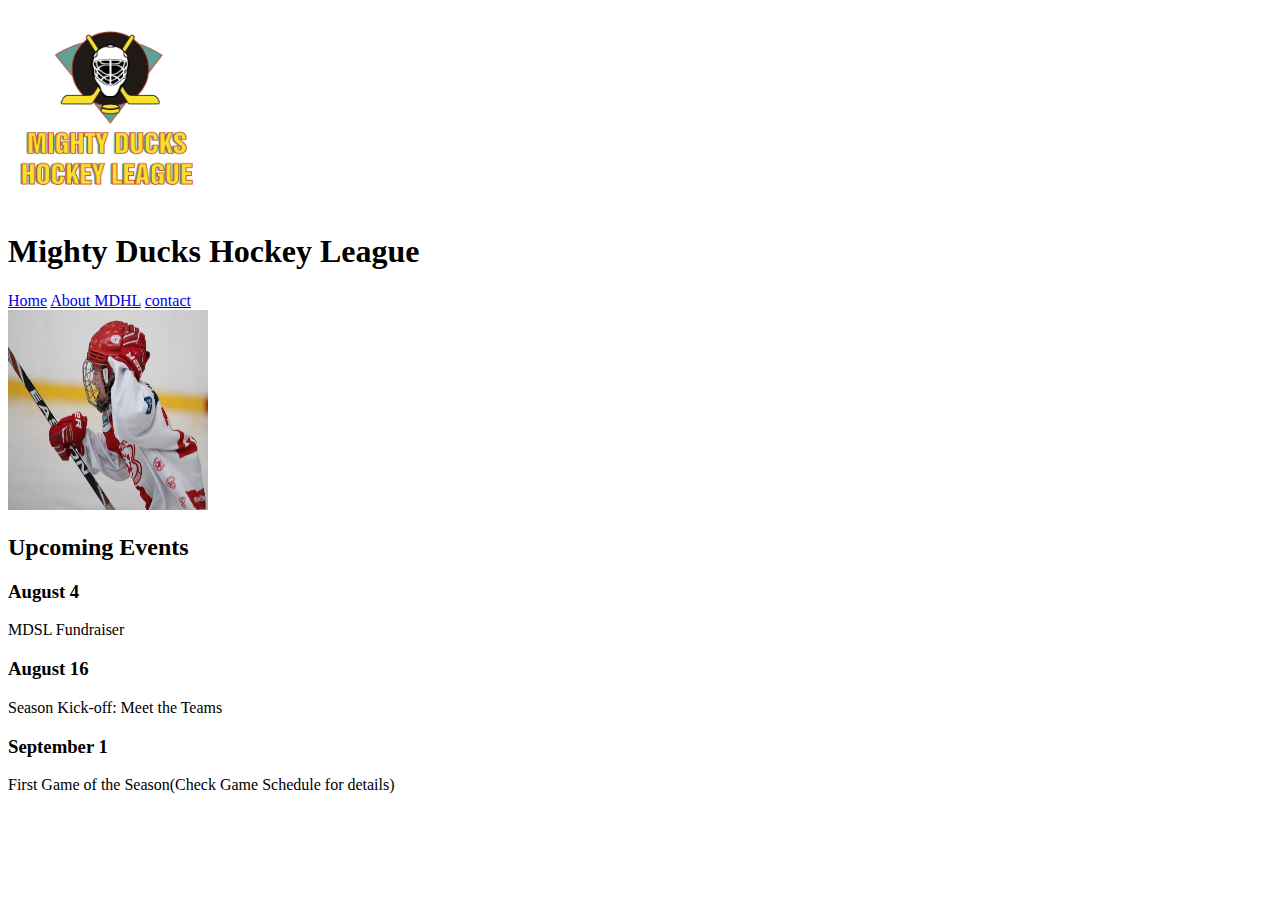
==== index.html @ 03e818bd "Primer Commit" ====
<!DOCTYPE html>
<html lang="en">

<head>
    <meta charset="UTF-8">
    <meta http-equiv="X-UA-Compatible" content="IE=edge">
    <meta name="viewport" content="width=device-width, initial-scale=1.0">
    <title>Home MDHL</title>
</head>

<body>
    <header>
        <img src="./assets/Logo_Mighty_ducks-01.png" alt="logo" width="200" height="200">
        <h1>Mighty Ducks Hockey League</h1>
        <div>
            <a href="index.html">Home</a>
            <a href="about.html">About MDHL</a>
            <a href="contact.html">contact</a>
        </div>
    </header>
    <main>
        <img src="./assets/hockey_1.jpg" alt="hockey_1" width="200" height="200">
        <section>
            <h2>Upcoming Events</h2>
            <article>
                <h3>August 4</h3>
                <p>MDSL Fundraiser</p>
            </article>
            <article>
                <h3>August 16</h3>
                <p>Season Kick-off: Meet the Teams</p>
            </article>
            <article>
                <h3>September 1</h3>
                <p>First Game of the Season(Check Game Schedule for details)</p>
            </article>
        </section>
    </main>
    <footer>
    </footer>
</body>

</html>
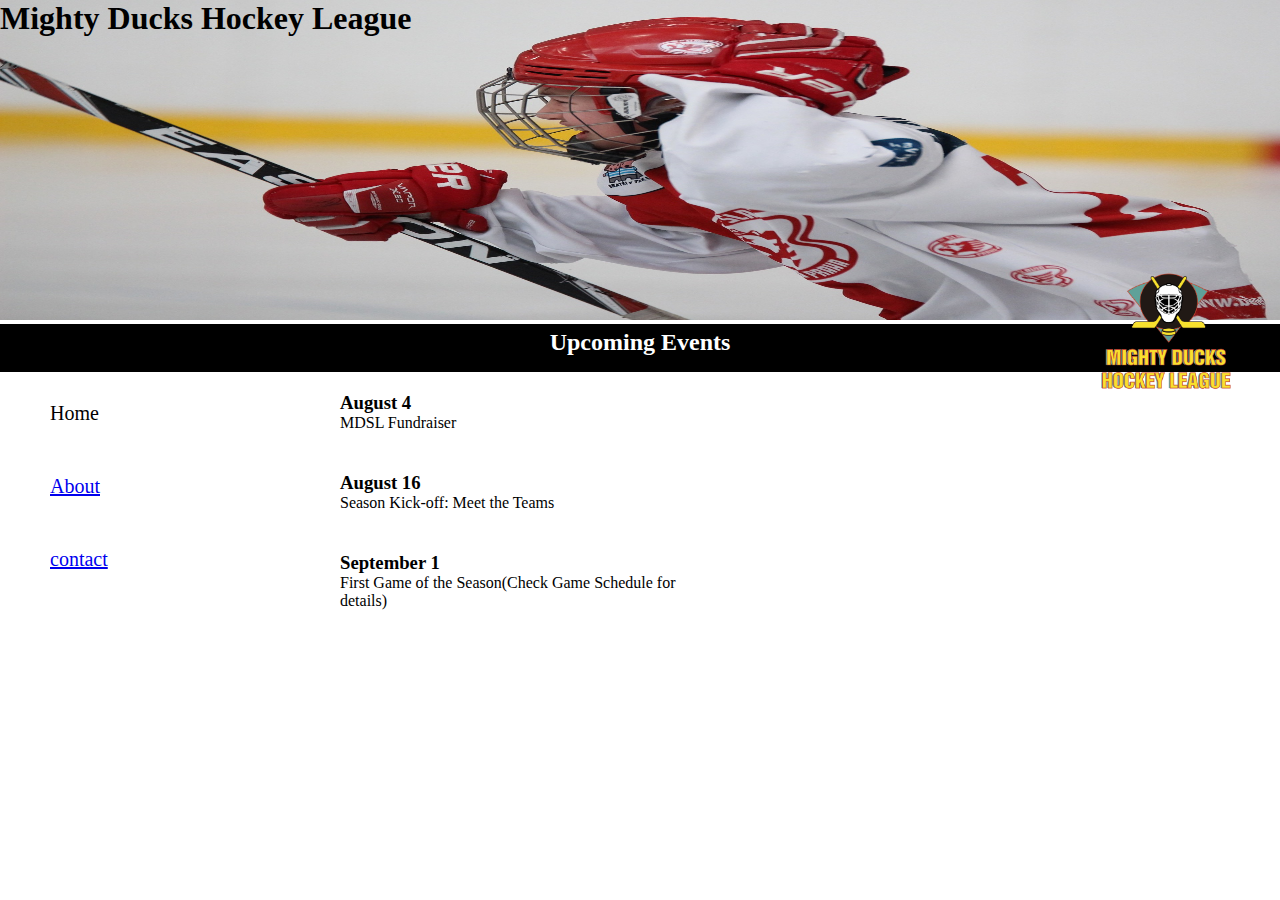
==== commit af035df5: "task2" ====
--- a/index.html
+++ b/index.html
@@ -6,22 +6,26 @@
     <meta http-equiv="X-UA-Compatible" content="IE=edge">
     <meta name="viewport" content="width=device-width, initial-scale=1.0">
     <title>Home MDHL</title>
+    <link rel="stylesheet" href="./assets/styles/md1.css">
+    <!--<link rel="stylesheet" href="./assets/styles/md2.css">-->
+    <!--<link rel="stylesheet" href="./assets/styles/mdpropio.css">-->
 </head>
 
 <body>
     <header>
-        <img src="./assets/Logo_Mighty_ducks-01.png" alt="logo" width="200" height="200">
         <h1>Mighty Ducks Hockey League</h1>
-        <div>
-            <a href="index.html">Home</a>
-            <a href="about.html">About MDHL</a>
+        <img src="./assets/images/Logo_Mighty_ducks-01.png" alt="logo" class="logo">
+        <img src="./assets/images/hockey_1.jpg" alt="hockey_1" class="img">
+        <nav>
+            <a href="#" class="active">Home</a>
+            <a href="about.html">About</a>
             <a href="contact.html">contact</a>
-        </div>
+        </nav>
     </header>
     <main>
-        <img src="./assets/hockey_1.jpg" alt="hockey_1" width="200" height="200">
         <section>
             <h2>Upcoming Events</h2>
+            <div class="container">
             <article>
                 <h3>August 4</h3>
                 <p>MDSL Fundraiser</p>
@@ -33,11 +37,12 @@
             <article>
                 <h3>September 1</h3>
                 <p>First Game of the Season(Check Game Schedule for details)</p>
-            </article>
+            </article></div>
         </section>
     </main>
-    <footer>
-    </footer>
+    <aside>
+    </aside>
+    <footer></footer>
 </body>
 
 </html>--- a/assets/styles/md1.css
+++ b/assets/styles/md1.css
@@ -0,0 +1,70 @@
+* {
+    /*normalizamos*/
+    margin: 0;
+    padding: 0;
+    box-sizing: border-box;
+}
+
+header{
+    position: relative;
+}
+
+.logo {
+    width: 150px;
+    height: 150px;
+    position: absolute;
+    top: 16em;
+    right: 3%;
+}
+
+
+.img {
+    height: 20em;
+    width: 100%;
+}
+
+h1 {
+    position: absolute;
+    top: 0;
+}
+
+section>h2 {
+    color: #fff;
+    background-color: #000;
+    padding: 5px;
+    text-align: center;
+    margin: 0;
+    height: 2em;
+    box-sizing: border-box;
+}
+
+nav>a {
+    font-size: 20px;
+    display: block;
+    margin: 50px;
+}
+
+.active {
+    color: #000;
+    text-decoration: none;
+}
+
+article {
+    padding: 20px;
+}
+
+nav {
+    position: absolute;
+    top: 22em;
+}
+
+.container {
+    position: absolute;
+    left: 20em;
+    width: 30vw;
+    display: block;
+}
+
+#h13{
+    color: #fff;
+}
--- a/assets/styles/md2.css
+++ b/assets/styles/md2.css
@@ -0,0 +1,81 @@
+* {
+    /*normalizamos*/
+    margin: 0;
+    padding: 0;
+    box-sizing: border-box;
+}
+
+
+header {
+    position: relative;
+}
+
+.logo {
+    width: 150px;
+    height: 150px;
+    position: absolute;
+    top: 33vh;
+    left: 3em;
+}
+
+
+.img {
+    width: 100%;
+    height:30vw;
+}
+
+h1 {
+    font-size: 40px;
+}
+
+section>h2 {
+    border: 2px solid #000;
+    padding: 5px;
+    text-align: center;
+    height: 2em;
+    box-sizing: border-box;
+}
+
+nav>a {
+    font-size: 20px;
+    display: inline-block;
+    margin: 10px;
+    text-decoration: none;
+    border: 2px solid #000;
+    color: white;
+    background-color: #2072ca;
+    height: 2em;
+    width: 5em;
+    padding: 5px;
+    text-align: center;
+    box-sizing: border-box;
+    box-shadow: 4px 4px rgb(143, 138, 138);
+}
+
+.active {
+    color: #fff;
+    background-color: #23cf4b;
+    text-decoration: none;
+}
+
+article {
+    padding: 20px;
+}
+
+nav {
+    position: absolute;
+    top: 1em;
+    right: 0;
+}
+
+.container {
+    margin-top: 2em;
+    position: absolute;
+    left: 20em;
+    width: 30vw;
+    display: block;
+}
+
+#h13 {
+    color: #fff;
+}--- a/assets/styles/mdpropio.css
+++ b/assets/styles/mdpropio.css
@@ -0,0 +1,85 @@
+* {
+    /*normalizamos*/
+    margin: 0;
+    padding: 0;
+    box-sizing: border-box;
+    /*-----------*/
+    background-color: #000;
+    color: #fff;
+}
+
+
+header {
+    position: relative;
+}
+
+.logo {
+    width: 150px;
+    height: 150px;
+    position: absolute;
+    top: 33vh;
+    left: 3em;
+}
+
+
+.img {
+    width: 100%;
+    height: 30vw;
+}
+
+h1 {
+    font-size: 40px;
+}
+
+section>h2 {
+    border: 2px solid #fff;
+    padding: 5px;
+    text-align: center;
+    height: 2em;
+    box-sizing: border-box;
+}
+
+nav>a {
+    font-size: 20px;
+    display: inline-block;
+    margin: 10px;
+    text-decoration: none;
+    border: 2px solid #000;
+    color: white;
+    background-color: #2072ca;
+    height: 2em;
+    width: 5em;
+    padding: 5px;
+    border-radius: 10px;
+    text-align: center;
+    box-sizing: border-box;
+}
+
+.active {
+    color: #fff;
+    background-color: #23cf4b;
+    text-decoration: none;
+}
+
+article {
+    padding: 20px;
+}
+
+nav {
+    position: absolute;
+    top: 1em;
+    right: 0;
+    background: transparent;
+}
+
+.container {
+    margin-top: 2em;
+    position: absolute;
+    left: 20em;
+    width: 30vw;
+    display: block;
+}
+
+#h13 {
+    color: #fff;
+}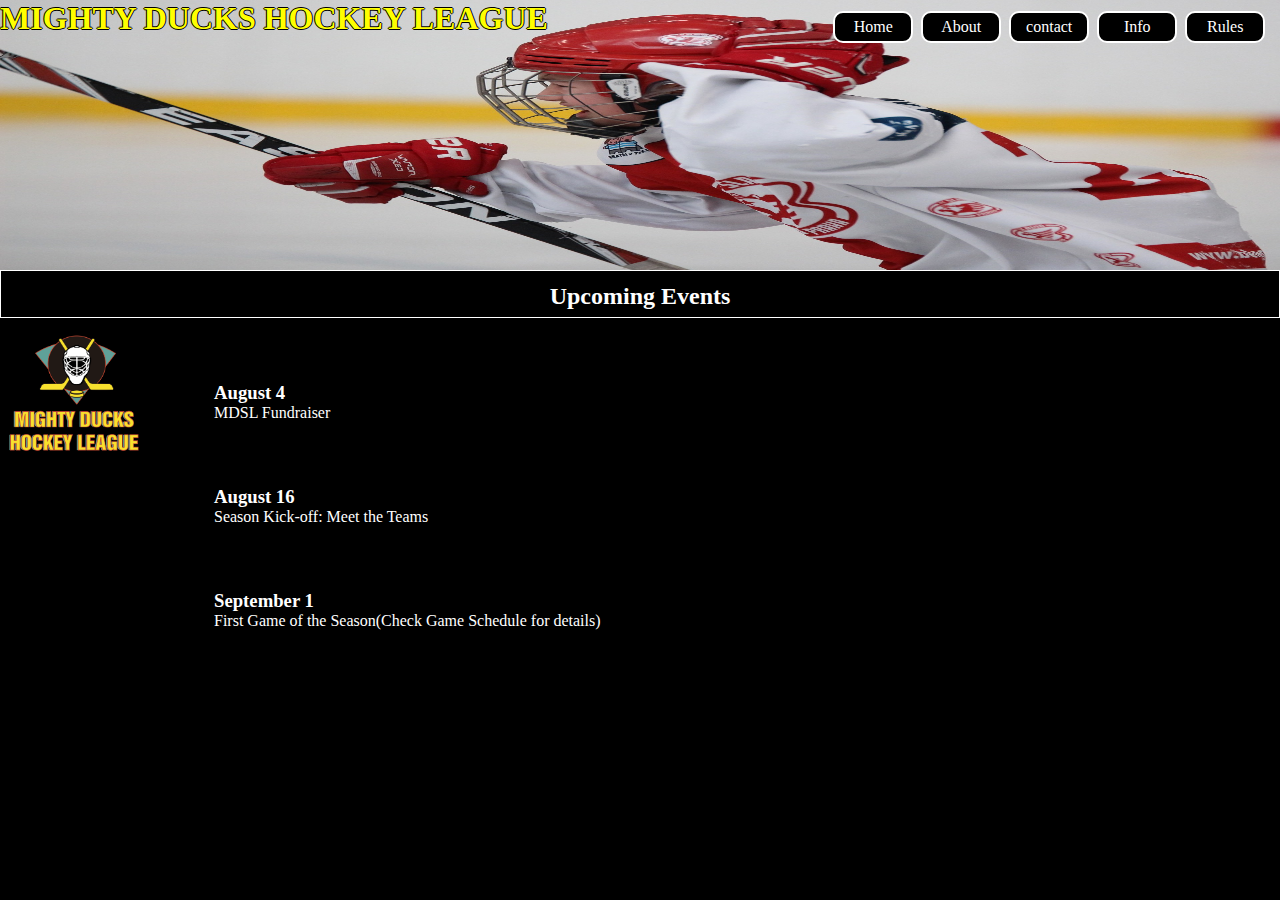
==== commit 878f6c53: "agregado rules" ====
--- a/index.html
+++ b/index.html
@@ -7,41 +7,44 @@
     <meta name="viewport" content="width=device-width, initial-scale=1.0">
     <title>Home MDHL</title>
     <link rel="stylesheet" href="./assets/styles/md1.css">
-    <!--<link rel="stylesheet" href="./assets/styles/md2.css">-->
-    <!--<link rel="stylesheet" href="./assets/styles/mdpropio.css">-->
 </head>
 
 <body>
     <header>
-        <h1>Mighty Ducks Hockey League</h1>
-        <img src="./assets/images/Logo_Mighty_ducks-01.png" alt="logo" class="logo">
-        <img src="./assets/images/hockey_1.jpg" alt="hockey_1" class="img">
-        <nav>
-            <a href="#" class="active">Home</a>
-            <a href="about.html">About</a>
-            <a href="contact.html">contact</a>
-        </nav>
+        <div class="header1">
+            <h1>MIGHTY DUCKS HOCKEY LEAGUE</h1>
+            <nav>
+                <a href="#" class="active">Home</a>
+                <a href="about.html">About</a>
+                <a href="contact.html">contact</a>
+                <a href="info.html">Info</a>
+                <a href="rules.html">Rules</a>
+            </nav>
+        </div>
     </header>
     <main>
         <section>
             <h2>Upcoming Events</h2>
             <div class="container">
-            <article>
-                <h3>August 4</h3>
-                <p>MDSL Fundraiser</p>
-            </article>
-            <article>
-                <h3>August 16</h3>
-                <p>Season Kick-off: Meet the Teams</p>
-            </article>
-            <article>
-                <h3>September 1</h3>
-                <p>First Game of the Season(Check Game Schedule for details)</p>
-            </article></div>
+                <img src="./assets/images/Logo_Mighty_ducks-01.png" alt="logo" class="logo">
+                <div class="art-container">
+                    <article>
+                        <h3>August 4</h3>
+                        <p>MDSL Fundraiser</p>
+                    </article>
+                    <article>
+                        <h3>August 16</h3>
+                        <p>Season Kick-off: Meet the Teams</p>
+                    </article>
+                    <article>
+                        <h3>September 1</h3>
+                        <p>First Game of the Season(Check Game Schedule for details)</p>
+                    </article>
+                </div>
+            </div>
         </section>
     </main>
-    <aside>
-    </aside>
+    <aside></aside>
     <footer></footer>
 </body>
 
--- a/assets/styles/md1.css
+++ b/assets/styles/md1.css
@@ -5,66 +5,115 @@
     box-sizing: border-box;
 }
 
-header{
-    position: relative;
-}
-
-.logo {
-    width: 150px;
-    height: 150px;
-    position: absolute;
-    top: 16em;
-    right: 3%;
+body{
+    background-color: black;
+    color: white;
 }
 
 
-.img {
-    height: 20em;
-    width: 100%;
+.header1{
+    display: flex;
+    flex-direction: column;
+    height: 30vh;
+    background-image: url("../images/hockey_1.jpg");
+    background-size: 100% 100%;
+    background-repeat: no-repeat;
+}
+.header2{
+    display: flex;
+    flex-direction: column;
+    height: 30vh;
+    background-image: url("../images/hockey_2.jpg");
+    background-size: 100% 100%;
+    background-repeat: no-repeat;
+}
+.header3{
+    display: flex;
+    flex-direction: column;
+    height: 30vh;
+    background-image: url("../images/hockey_3.jpg");
+    background-size: 100% 100%;
+    background-repeat: no-repeat;
 }
 
-h1 {
-    position: absolute;
-    top: 0;
+
+.logo{
+    width: 150px;
+    height: 150px;
 }
 
-section>h2 {
-    color: #fff;
-    background-color: #000;
-    padding: 5px;
+
+
+section h2{
+    background-color:black;
+    color:white;
+    height: 3rem;
+    padding: .5em;
     text-align: center;
-    margin: 0;
-    height: 2em;
-    box-sizing: border-box;
+    border: solid 1px white;
 }
 
-nav>a {
+
+nav a {
     font-size: 20px;
-    display: block;
-    margin: 50px;
+    display: inline-block;
+    margin: 2px;
+    text-decoration: none;
+    border: 2px solid white;
+    color: white;
+    background-color: black;
+    height: 2em;
+    width: 5em;
+    padding: 5px;
+    border-radius: 10px;
+    text-align: center;
+    box-sizing: border-box;
+    font-size: medium;
 }
 
-.active {
-    color: #000;
-    text-decoration: none;
+nav{
+    position: absolute;
+    top: 1vh;
+    right: 1vw;
 }
 
-article {
-    padding: 20px;
+.container{
+    display: flex;
+    flex-direction: row;
+    justify-content: flex-start;
 }
 
-nav {
-    position: absolute;
-    top: 22em;
+article{
+    margin: 4em;
 }
 
-.container {
-    position: absolute;
-    left: 20em;
-    width: 30vw;
-    display: block;
+h1{
+    color: yellow;
+    text-shadow: -1px 0 black, 0 1px black, 1px 0 black, 0 -1px black;
+
 }
 
-#h13{
-    color: #fff;
+article h2{
+    border: none;
+    text-align: start;
 }
+
+article a{
+    text-decoration: none;
+    color: yellow;
+}
+
+#mdhl-modif{
+    text-align: center;
+    font-size: large;
+}
+
+ul{
+    list-style-type:circle;
+    margin: 2em;
+}   
+
+ol{
+    margin: 2em;
+}
+
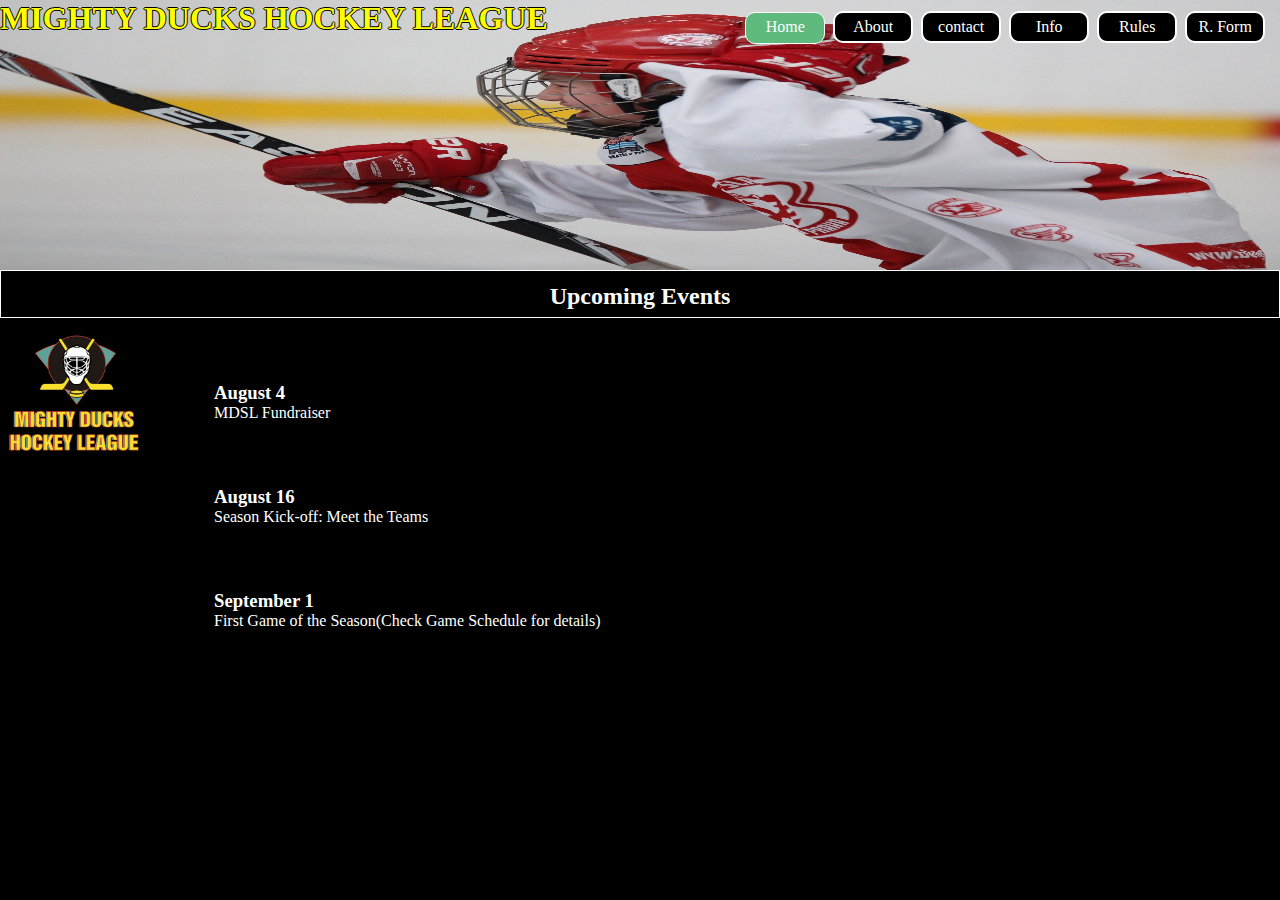
==== commit 9f49d49c: "task4 primer commit" ====
--- a/index.html
+++ b/index.html
@@ -4,9 +4,10 @@
 <head>
     <meta charset="UTF-8">
     <meta http-equiv="X-UA-Compatible" content="IE=edge">
-    <meta name="viewport" content="width=device-width, initial-scale=1.0">
+    <meta name="viewport" content="width=device-width, initial-scale=1.0">  
+    <link rel="stylesheet" href="./assets/styles/md1.css">
+    <link rel="shortcut icon" href="./assets/images/favicon.ico" type="image/x-icon">
     <title>Home MDHL</title>
-    <link rel="stylesheet" href="./assets/styles/md1.css">
 </head>
 
 <body>
@@ -19,6 +20,7 @@
                 <a href="contact.html">contact</a>
                 <a href="info.html">Info</a>
                 <a href="rules.html">Rules</a>
+                <a href="registration.html">R. Form</a>
             </nav>
         </div>
     </header>
--- a/assets/styles/md1.css
+++ b/assets/styles/md1.css
@@ -70,7 +70,17 @@
     box-sizing: border-box;
     font-size: medium;
 }
+nav a:hover{
+    color:white;
+    background-color: #0a95ff;
+    border: 1px solid white;
+}
 
+.active{
+    color:white;
+    background-color: #5eba7d;
+    border: 1px solid white;
+}
 nav{
     position: absolute;
     top: 1vh;
@@ -81,6 +91,7 @@
     display: flex;
     flex-direction: row;
     justify-content: flex-start;
+    flex-wrap: wrap;
 }
 
 article{
@@ -90,7 +101,6 @@
 h1{
     color: yellow;
     text-shadow: -1px 0 black, 0 1px black, 1px 0 black, 0 -1px black;
-
 }
 
 article h2{
@@ -117,3 +127,66 @@
     margin: 2em;
 }
 
+
+table {
+    width: 100%;
+    height: 100%;
+    padding: 0.4em 1em;
+    text-align: center;   
+  }
+
+th,td{
+    padding: 1em;
+}
+
+
+#contacto{
+    display: flex;
+    flex-direction: row;
+    justify-content: space-between;
+    flex-wrap: wrap;
+}
+
+#contacto p{
+    flex-grow: 1;
+}
+
+.container article{
+    width: 40vw;
+}
+
+fieldset{
+    border: none;
+    padding: 0.8em;
+    width: 50%;
+}
+
+.form-container{
+    display: flex;
+    flex-direction: row;
+    flex-wrap: wrap;
+}
+
+#name{
+    width: 80%;
+}
+
+#last{
+    width: 80%;
+}
+
+#address{
+    width: 100%;
+}
+
+#field-address{
+    width: 90%;
+}
+
+#city{
+    width: 80%;
+}
+
+#zip{
+    width: 80%;
+}